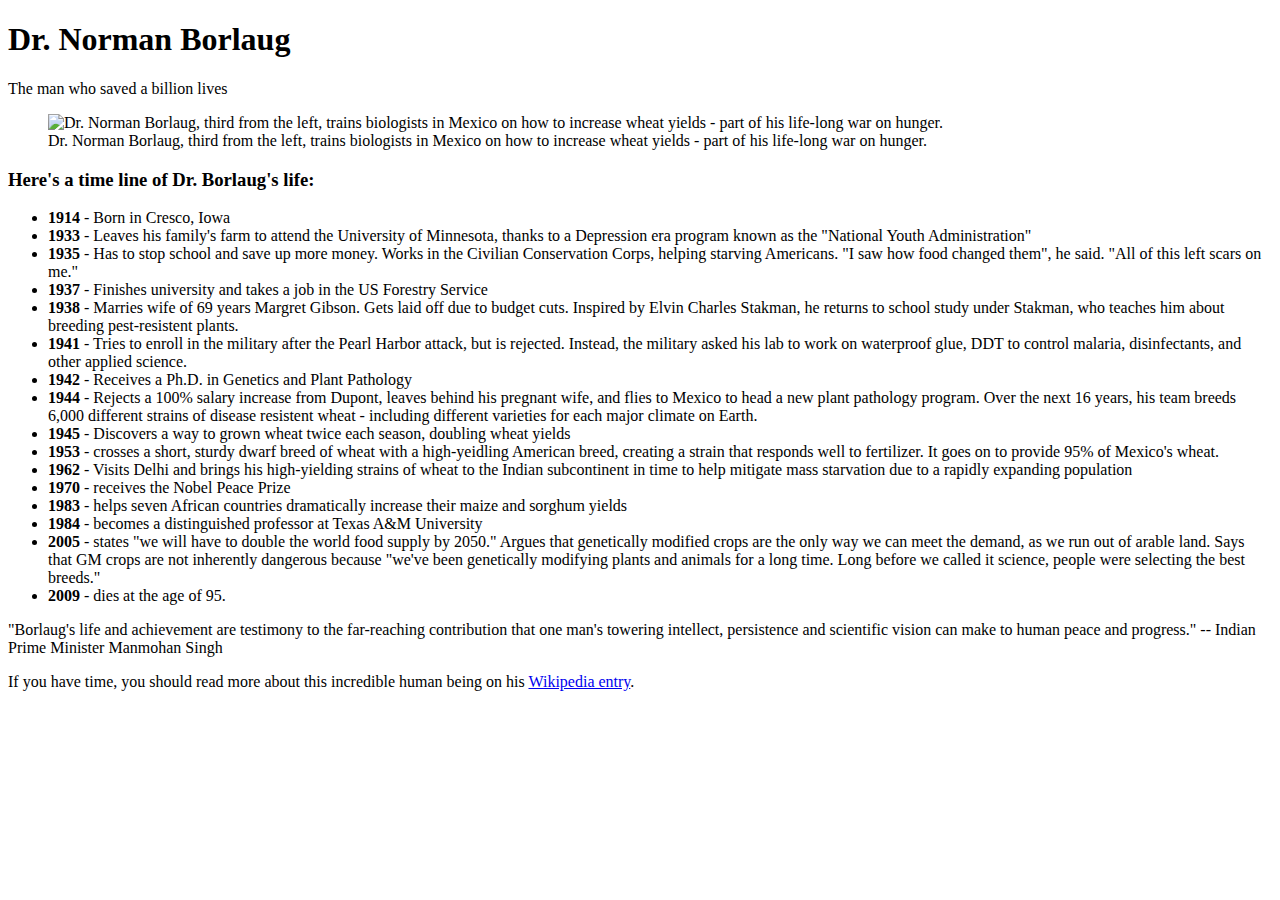
==== tribute-page/index.html @ 5f043d50 "Add files via upload" ====
<!DOCTYPE html>
<html lang="en">
  <head>
    <meta charset="UTF-8" />
    <meta name="viewport" content="width=device-width, initial-scale=1.0" />
    <title>Tribute Page</title>
    <link rel="stylesheet" href="/styles.css" />
  </head>
  <body>
    <main id="main">
      <div id="title">
        <h1>Dr. Norman Borlaug</h1>
        <p>The man who saved a billion lives</p>
      </div>

      <figure id="img-div">
        <img
          id="image"
          src="/images/tribute-page-main-image.jpg"
          alt="Dr. Norman Borlaug, third from the left, trains biologists in Mexico on how to increase wheat yields - part of his life-long war on hunger. "
        />
        <figcaption id="img-caption">
          Dr. Norman Borlaug, third from the left, trains biologists in Mexico
          on how to increase wheat yields - part of his life-long war on hunger.
        </figcaption>
      </figure>

      <div id="tribute-info">
        <h3 class="center">Here's a time line of Dr. Borlaug's life:</h3>
        <ul>
          <li><b>1914</b> - Born in Cresco, Iowa</li>
          <li>
            <b>1933</b> - Leaves his family's farm to attend the University of
            Minnesota, thanks to a Depression era program known as the "National
            Youth Administration"
          </li>
          <li>
            <b>1935</b> - Has to stop school and save up more money. Works in
            the Civilian Conservation Corps, helping starving Americans. "I saw
            how food changed them", he said. "All of this left scars on me."
          </li>
          <li>
            <b>1937</b> - Finishes university and takes a job in the US Forestry
            Service
          </li>
          <li>
            <b>1938</b> - Marries wife of 69 years Margret Gibson. Gets laid off
            due to budget cuts. Inspired by Elvin Charles Stakman, he returns to
            school study under Stakman, who teaches him about breeding
            pest-resistent plants.
          </li>
          <li>
            <b>1941</b> - Tries to enroll in the military after the Pearl Harbor
            attack, but is rejected. Instead, the military asked his lab to work
            on waterproof glue, DDT to control malaria, disinfectants, and other
            applied science.
          </li>
          <li>
            <b>1942</b> - Receives a Ph.D. in Genetics and Plant Pathology
          </li>
          <li>
            <b>1944</b> - Rejects a 100% salary increase from Dupont, leaves
            behind his pregnant wife, and flies to Mexico to head a new plant
            pathology program. Over the next 16 years, his team breeds 6,000
            different strains of disease resistent wheat - including different
            varieties for each major climate on Earth.
          </li>
          <li>
            <b>1945</b> - Discovers a way to grown wheat twice each season,
            doubling wheat yields
          </li>
          <li>
            <b>1953</b> - crosses a short, sturdy dwarf breed of wheat with a
            high-yeidling American breed, creating a strain that responds well
            to fertilizer. It goes on to provide 95% of Mexico's wheat.
          </li>
          <li>
            <b>1962</b> - Visits Delhi and brings his high-yielding strains of
            wheat to the Indian subcontinent in time to help mitigate mass
            starvation due to a rapidly expanding population
          </li>
          <li><b>1970</b> - receives the Nobel Peace Prize</li>
          <li>
            <b>1983</b> - helps seven African countries dramatically increase
            their maize and sorghum yields
          </li>
          <li>
            <b>1984</b> - becomes a distinguished professor at Texas A&M
            University
          </li>
          <li>
            <b>2005</b> - states "we will have to double the world food supply
            by 2050." Argues that genetically modified crops are the only way we
            can meet the demand, as we run out of arable land. Says that GM
            crops are not inherently dangerous because "we've been genetically
            modifying plants and animals for a long time. Long before we called
            it science, people were selecting the best breeds."
          </li>
          <li><b>2009</b> - dies at the age of 95.</li>
        </ul>

        <p class="paragraph">
          "Borlaug's life and achievement are testimony to the far-reaching
          contribution that one man's towering intellect, persistence and
          scientific vision can make to human peace and progress."
          <span class="span">-- Indian Prime Minister Manmohan Singh</span>
        </p>
      </div>

      <div class="center">
        If you have time, you should read more about this incredible human being
        on his
        <a href="wikipedia.com" target="_blank" id="tribute-link"
          >Wikipedia entry</a
        >.
      </div>
    </main>
  </body>
</html>
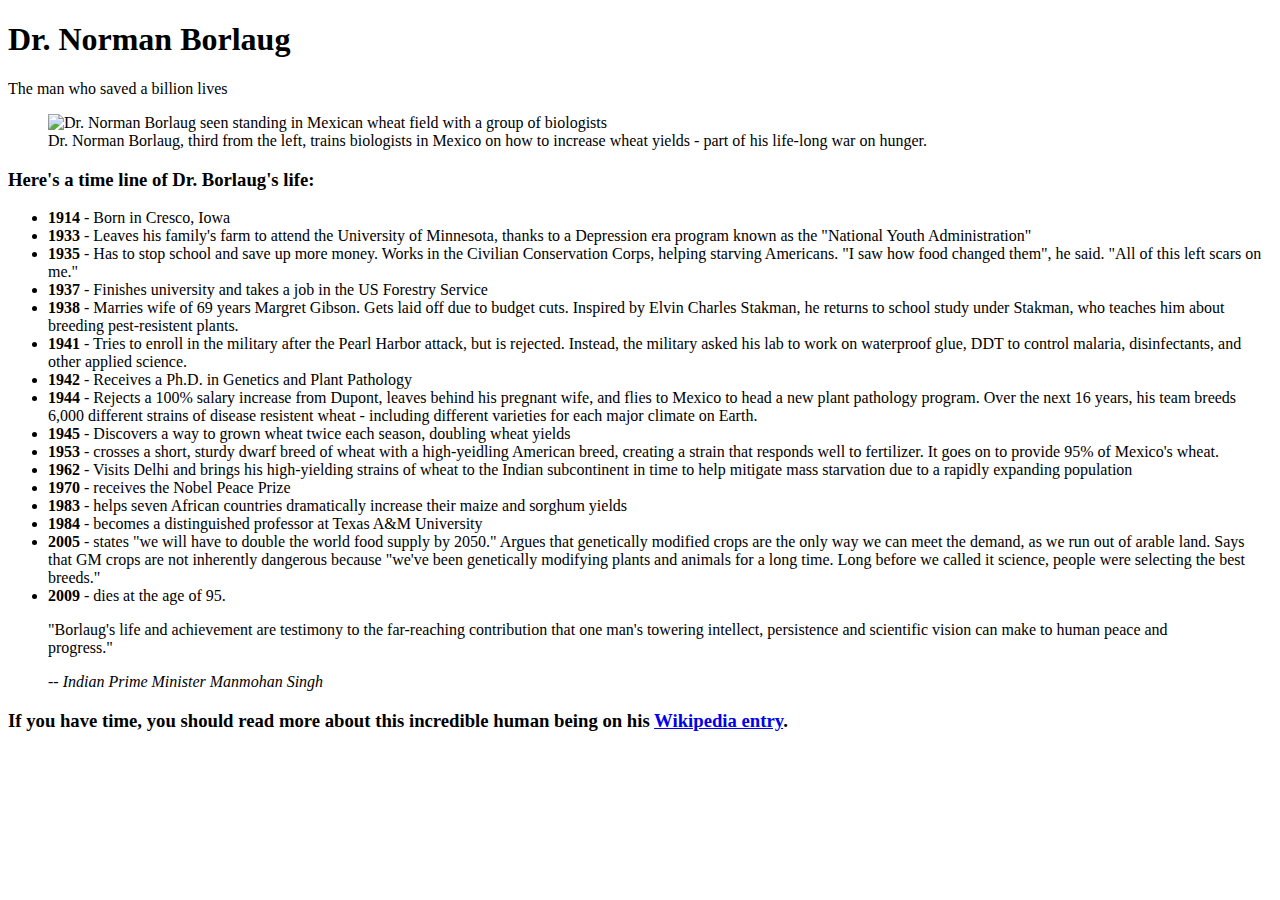
==== commit 5057bcdc: "Add files via upload" ====
--- a/tribute-page/index.html
+++ b/tribute-page/index.html
@@ -3,21 +3,19 @@
   <head>
     <meta charset="UTF-8" />
     <meta name="viewport" content="width=device-width, initial-scale=1.0" />
-    <title>Tribute Page</title>
+    <title>Dr. Norman Borlaug - Tribute Page</title>
     <link rel="stylesheet" href="/styles.css" />
   </head>
   <body>
     <main id="main">
-      <div id="title">
-        <h1>Dr. Norman Borlaug</h1>
-        <p>The man who saved a billion lives</p>
-      </div>
+      <h1 id="title">Dr. Norman Borlaug</h1>
+      <p>The man who saved a billion lives</p>
 
       <figure id="img-div">
         <img
           id="image"
-          src="/images/tribute-page-main-image.jpg"
-          alt="Dr. Norman Borlaug, third from the left, trains biologists in Mexico on how to increase wheat yields - part of his life-long war on hunger. "
+          src="https://cdn.freecodecamp.org/testable-projects-fcc/images/tribute-page-main-image.jpg"
+          alt="Dr. Norman Borlaug seen standing in Mexican wheat field with a group of biologists"
         />
         <figcaption id="img-caption">
           Dr. Norman Borlaug, third from the left, trains biologists in Mexico
@@ -25,95 +23,118 @@
         </figcaption>
       </figure>
 
-      <div id="tribute-info">
-        <h3 class="center">Here's a time line of Dr. Borlaug's life:</h3>
+      <section id="tribute-info">
+        <h3 id="headline">Here's a time line of Dr. Borlaug's life:</h3>
         <ul>
-          <li><b>1914</b> - Born in Cresco, Iowa</li>
+          <li><strong>1914</strong> - Born in Cresco, Iowa</li>
           <li>
-            <b>1933</b> - Leaves his family's farm to attend the University of
-            Minnesota, thanks to a Depression era program known as the "National
-            Youth Administration"
+            <strong>1933</strong> - Leaves his family's farm to attend the
+            University of Minnesota, thanks to a Depression era program known as
+            the "National Youth Administration"
           </li>
+
           <li>
-            <b>1935</b> - Has to stop school and save up more money. Works in
-            the Civilian Conservation Corps, helping starving Americans. "I saw
-            how food changed them", he said. "All of this left scars on me."
+            <strong>1935</strong> - Has to stop school and save up more money.
+            Works in the Civilian Conservation Corps, helping starving
+            Americans. "I saw how food changed them", he said. "All of this left
+            scars on me."
           </li>
+
           <li>
-            <b>1937</b> - Finishes university and takes a job in the US Forestry
-            Service
+            <strong>1937</strong> - Finishes university and takes a job in the
+            US Forestry Service
           </li>
+
           <li>
-            <b>1938</b> - Marries wife of 69 years Margret Gibson. Gets laid off
-            due to budget cuts. Inspired by Elvin Charles Stakman, he returns to
-            school study under Stakman, who teaches him about breeding
-            pest-resistent plants.
+            <strong>1938</strong> - Marries wife of 69 years Margret Gibson.
+            Gets laid off due to budget cuts. Inspired by Elvin Charles Stakman,
+            he returns to school study under Stakman, who teaches him about
+            breeding pest-resistent plants.
           </li>
+
           <li>
-            <b>1941</b> - Tries to enroll in the military after the Pearl Harbor
-            attack, but is rejected. Instead, the military asked his lab to work
-            on waterproof glue, DDT to control malaria, disinfectants, and other
-            applied science.
+            <strong>1941</strong> - Tries to enroll in the military after the
+            Pearl Harbor attack, but is rejected. Instead, the military asked
+            his lab to work on waterproof glue, DDT to control malaria,
+            disinfectants, and other applied science.
           </li>
+
           <li>
-            <b>1942</b> - Receives a Ph.D. in Genetics and Plant Pathology
+            <strong>1942</strong> - Receives a Ph.D. in Genetics and Plant
+            Pathology
           </li>
+
           <li>
-            <b>1944</b> - Rejects a 100% salary increase from Dupont, leaves
-            behind his pregnant wife, and flies to Mexico to head a new plant
-            pathology program. Over the next 16 years, his team breeds 6,000
-            different strains of disease resistent wheat - including different
-            varieties for each major climate on Earth.
+            <strong>1944</strong> - Rejects a 100% salary increase from Dupont,
+            leaves behind his pregnant wife, and flies to Mexico to head a new
+            plant pathology program. Over the next 16 years, his team breeds
+            6,000 different strains of disease resistent wheat - including
+            different varieties for each major climate on Earth.
           </li>
+
           <li>
-            <b>1945</b> - Discovers a way to grown wheat twice each season,
-            doubling wheat yields
+            <strong>1945</strong> - Discovers a way to grown wheat twice each
+            season, doubling wheat yields
           </li>
+
           <li>
-            <b>1953</b> - crosses a short, sturdy dwarf breed of wheat with a
-            high-yeidling American breed, creating a strain that responds well
-            to fertilizer. It goes on to provide 95% of Mexico's wheat.
+            <strong>1953</strong> - crosses a short, sturdy dwarf breed of wheat
+            with a high-yeidling American breed, creating a strain that responds
+            well to fertilizer. It goes on to provide 95% of Mexico's wheat.
           </li>
+
           <li>
-            <b>1962</b> - Visits Delhi and brings his high-yielding strains of
-            wheat to the Indian subcontinent in time to help mitigate mass
-            starvation due to a rapidly expanding population
+            <strong>1962</strong> - Visits Delhi and brings his high-yielding
+            strains of wheat to the Indian subcontinent in time to help mitigate
+            mass starvation due to a rapidly expanding population
           </li>
-          <li><b>1970</b> - receives the Nobel Peace Prize</li>
+
+          <li><strong>1970</strong> - receives the Nobel Peace Prize</li>
+
           <li>
-            <b>1983</b> - helps seven African countries dramatically increase
-            their maize and sorghum yields
+            <strong>1983</strong> - helps seven African countries dramatically
+            increase their maize and sorghum yields
           </li>
+
           <li>
-            <b>1984</b> - becomes a distinguished professor at Texas A&M
-            University
+            <strong>1984</strong> - becomes a distinguished professor at Texas
+            A&amp;M University
           </li>
+
           <li>
-            <b>2005</b> - states "we will have to double the world food supply
-            by 2050." Argues that genetically modified crops are the only way we
-            can meet the demand, as we run out of arable land. Says that GM
-            crops are not inherently dangerous because "we've been genetically
-            modifying plants and animals for a long time. Long before we called
-            it science, people were selecting the best breeds."
+            <strong>2005</strong> - states "we will have to double the world
+            food supply by 2050." Argues that genetically modified crops are the
+            only way we can meet the demand, as we run out of arable land. Says
+            that GM crops are not inherently dangerous because "we've been
+            genetically modifying plants and animals for a long time. Long
+            before we called it science, people were selecting the best breeds."
           </li>
-          <li><b>2009</b> - dies at the age of 95.</li>
+
+          <li><strong>2009</strong> - dies at the age of 95.</li>
         </ul>
 
-        <p class="paragraph">
-          "Borlaug's life and achievement are testimony to the far-reaching
-          contribution that one man's towering intellect, persistence and
-          scientific vision can make to human peace and progress."
-          <span class="span">-- Indian Prime Minister Manmohan Singh</span>
-        </p>
-      </div>
+        <blockquote
+          cite="http://news.rediff.com/report/2009/sep/14/pm-pays-tribute-to-father-of-green-revolution-borlaug.htm"
+        >
+          <p>
+            "Borlaug's life and achievement are testimony to the far-reaching
+            contribution that one man's towering intellect, persistence and
+            scientific vision can make to human peace and progress."
+          </p>
+          <cite>-- Indian Prime Minister Manmohan Singh</cite>
+        </blockquote>
 
-      <div class="center">
-        If you have time, you should read more about this incredible human being
-        on his
-        <a href="wikipedia.com" target="_blank" id="tribute-link"
-          >Wikipedia entry</a
-        >.
-      </div>
+        <h3>
+          If you have time, you should read more about this incredible human
+          being on his
+          <a
+            id="tribute-link"
+            href="https://en.wikipedia.org/wiki/Norman_Borlaug"
+            target="_blank"
+            >Wikipedia entry</a
+          >.
+        </h3>
+      </section>
     </main>
   </body>
 </html>
